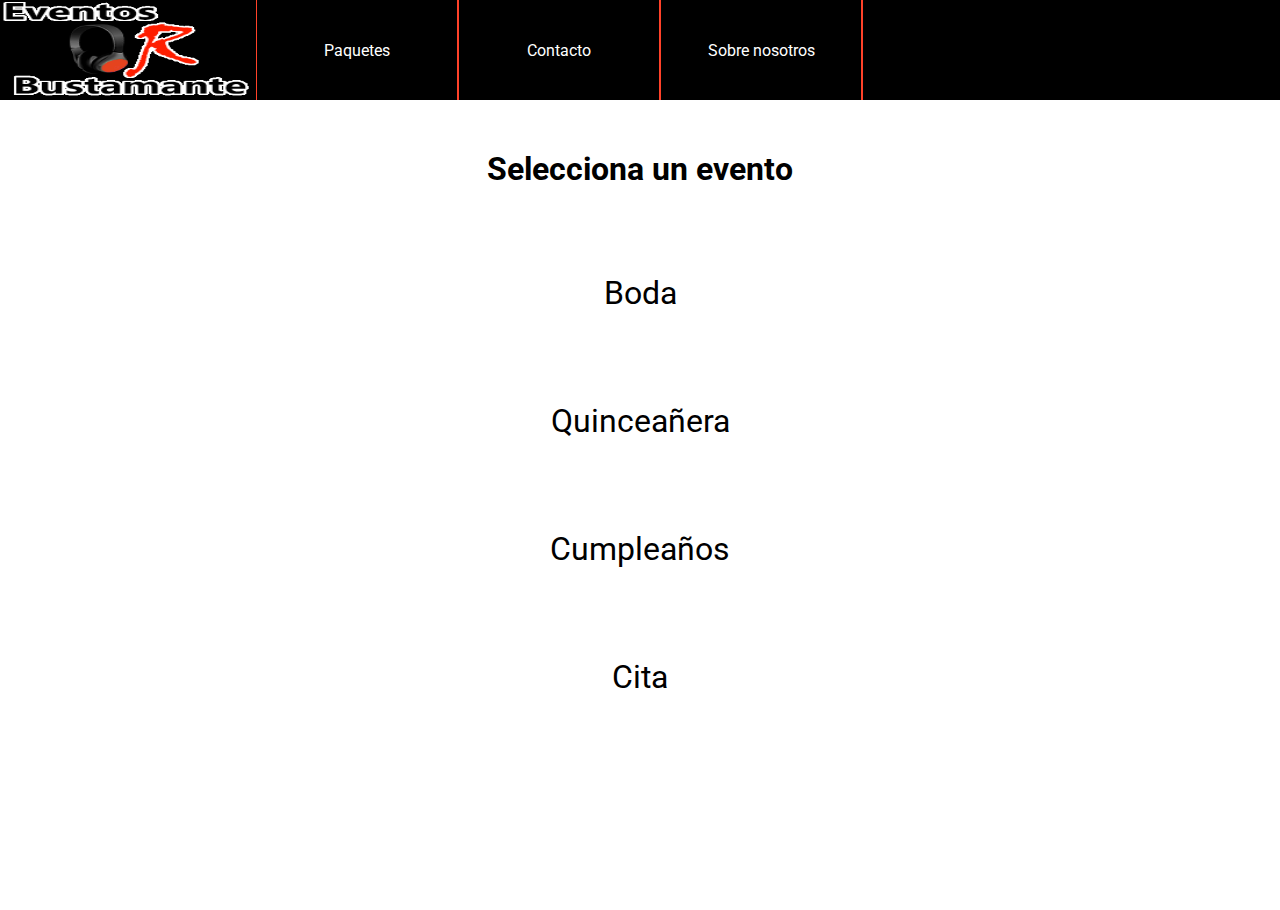
==== paquetes.html @ 444115a8 "ver 1.5" ====
<!DOCTYPE html>
<html>
<head>
	<link href='http://fonts.googleapis.com/css?family=Roboto' rel='stylesheet' type='text/css'>
	<link rel="stylesheet" type="text/css" href="css/paquetes.css">
	<meta charset="utf-8">
	<title>Paquetes</title>
</head>
<body>

	<div class="wrap">

		<nav>
			<a href="index.html" class="start-link">
				<img src="css/imagenes/icono.png" class="logo">
			</a>	 
			<a class="nav-link" href="">Paquetes</a>
			<a class="nav-link" href="">Contacto</a>
			<a class="nav-link" href="">Sobre nosotros</a>
		</nav>

		<p id='back'> &#8592; Volver al inicio </p>
		
		<div id="first">
			<h1 class="headline"> Selecciona un evento </h1>
			<ul>
				<li id="boda" >
					Boda
				</li>
				<li id="quinceañera" class="invisible">
					Quinceañera
				</li>
				<li id="cumpleaños" class="invisible">
					Cumpleaños
				</li>
				<li id="cita" class="invisible">
					Cita
				</li>
				<li id="conferencia" class="invisible">
					Conferencia
				</li>
			</ul>
		</div>

		<div id="people">
			<h1 class="headline"> Cantidad de personas </h1>
			<ul>
				<li id="people200" class="invisible">
					200
				</li>
				<li id="people150" class="invisible">
					150
				</li>
				<li id="people100" class="invisible">
					100
				</li>
				<li id="people50" class="invisible">
					50
				</li>
				<li id="people25" class="invisible">
					25
				</li>
			</ul>
		</div>

		<div id="paquetes">

			<h1 class="headline"> Elige un paquete </h1>

			<div id="bronze" class="package">

				<h2 class="tag bronze">Bronce</h2>

				<p class="tag-content">

					Plan basico
					
				</p>

				<p class="tag-footer">
					$1000++
				</p>
				
			</div>

			<div id="silver" class="package">

				<h2 class="tag silver">Plata</h2>

				<p class="tag-content">

					Plan avanzado
					
				</p>

				<p class="tag-footer">
					$10000++
				</p>
				
			</div>

			<div id="gold" class="package">

				<h2 class="tag gold">Oro</h2>

				<p class="tag-content">

					Plan de lujo
					
				</p>

				<p class="tag-footer">
					$100000++
				</p>
				
			</div>

		</div>

		<div id="final">

			<h1 id="final-headline"> </h1>

			<h2 id="price"> $100000++  </h2>

			<ul id="decoration-list"></ul>

			<ul id="food-list"></ul>

			<ul id="personal-list"></ul>
			
		</div>

	</div>

	<script type="text/javascript" src="scripts/eventos.js"></script>

</body>
</html>
---- css/paquetes.css ----
* {
	font-family: 'Roboto', sans-serif;
}

body {
	margin: 0;
}

nav {
	position: absolute;
	top: 0;
	left: 0;
	width: 100%;
	height: 100px;
	background-color: rgba(0,0,0,1);
	display: flex;
	justify-content: flex-start;
}

.nav-link {
	text-decoration: none;
	color: #fff;
	border:solid #ff4229;
	border-width: 0 1px 0 1px;
	height: 100%;
	width: 200px;
	display: flex;
	align-items: center;
	justify-content: center;
	transition: background-color 0.2s linear;
}

.start-link {
	width: 20%;
	height: 100%;
	min-width: 100px;
}

.logo {
	width: 98%;
	height: 98%;
}

.nav-link:hover {
	background-color: #152a3f;
}

.nav-link:first-of-type{
	border-width: 0 1px 0 2px;
}

.nav-link:last-of-type{
	border-width: 0 2px 0 1px;
}

.wrap {
	position: absolute;
	width: 100%;
}

#back {
	position: fixed;
	bottom:0;
	left: 5px;
	width: 150px;
	height: 40px;
	border: none;
	background-color: #fff;
	margin: 0;
	cursor: pointer;
	display: none;
	align-items: center;
	justify-content: center;
}

#back:hover{
	background-color: #171717;
	color: #fff;
}

#first {
	display: flex;
	align-items: center;
	flex-direction: column;
}

#people {
	display: none;
	align-items: center;
	flex-direction: column;
}

.headline {
	width: 100%;
	text-align: center;
	margin: 150px 0 0px 0;
}

ul {
	padding: 0;
	list-style: none;
	text-align: center;
}

li {
	display: none;
	position: relative;
	margin: 50px 0 50px 0;
	font-size: 200%;
	cursor: pointer;
	padding: 20px 30px 20px 30px;
}

li:hover{
	background-color: #171717;
	color: #fff;	
}

.invisible {
	opacity: 0;
}

.animate {
	animation: move 0.8s linear;
}

#paquetes {
	display: none;
	flex-wrap: wrap;
	justify-content: center;
}

.package {
	border-radius: 20px 20px 0 0;
	border: 2px solid #171717;
	margin: 10px;
}

.tag {
	height: 100px;
	width: 300px;
	margin: 0;
	display: flex;
	justify-content: center;
	align-items: center;
	position: relative;
	border-radius: 20px 20px 0 0;
}

.tag::before, .tag::after{
	content: '';
	position: absolute;
	bottom: 0;
	width: 50%;
	height: 40%;
	background-color: #fff;
}

.tag::before {
	left: 0;
	-webkit-clip-path: polygon(0 0, 0 100%, 100% 100%);
	clip-path: polygon(0 0, 0 100%, 100% 100%);
}

.tag::after {
	right: 0;
	-webkit-clip-path: polygon(100% 0, 0 100%, 100% 100%);
	clip-path: polygon(100% 0, 0 100%, 100% 100%);
}

.gold {
	background-color: #dbb235;
}

.silver {
	background-color: silver;
}

.bronze {
	background-color: #CD7F32;
}

.tag-content {
	width: 100%;
	text-align: center;
	height: 200px;
}

.tag-footer{
	width: 100%;
	text-align: center;
	padding: 10px 0 10px 0;
	background-color: #171717;
	color: #fff;
	margin: 0;
}

#final {
	display: none;
	flex-wrap: wrap;
	justify-content: center;
	align-items: center;
	height: 100vh;
}

#final-headline {
	margin: 150px 0 0px 0;
	width: 100%;
	text-align: center;
}

#price {
	color: #fff;
	background-color: #171717;
	width: 80%;
	height: 60px;
	display: flex;
	align-items: center;
	justify-content: center;
}

#final ul {
	position: relative;
	width: 80%;
	text-align: center;
	height: 300px;
	overflow-y: auto;
	margin: 30px;
	background-color: #e8e8e8;
	border:solid #171717 2px;
}

#final ul::-webkit-scrollbar{
	width: 10px;
	background-color: rgba(0,0,0,0.9);
	border-radius: 20px;
}

#final ul::-webkit-scrollbar-thumb{
	width: 10px;
	background-color: #d1d1d1;
	border-radius: 20px;
}

#final ul p {
	margin: 0;
	padding: 30px 0 30px 0;
	border:solid rgba(0,0,0,0.8);
	border-width: 0 0 2px 0;
	border-radius: 0 0 50px 50px;
}

@keyframes move {
	0% {
		opacity: 0;
		left: -30px;
	} 100% {
		opacity: 1;
		left: 0
	}
}

@media (max-width: 616px) {
	nav {
		height: 50px;
		font-size: 70%;
	}
	li {
		margin: 20px 0 20px 0;
		font-size: 100%;
		padding: 10px 15px 10px 15px;
	}
	#price {
		width: 100%;
		height: 30px;
		font-size: 80%;
	}
	.headline, #final-headline{
		font-size: 100%;
		margin: 80px 0 20px 0;
	}
	#final ul {
		margin: 20px 0 20px 0;
		font-size: 80%;
	}
	#final ul p {
		padding: 15px 0 15px 0;
	}
}
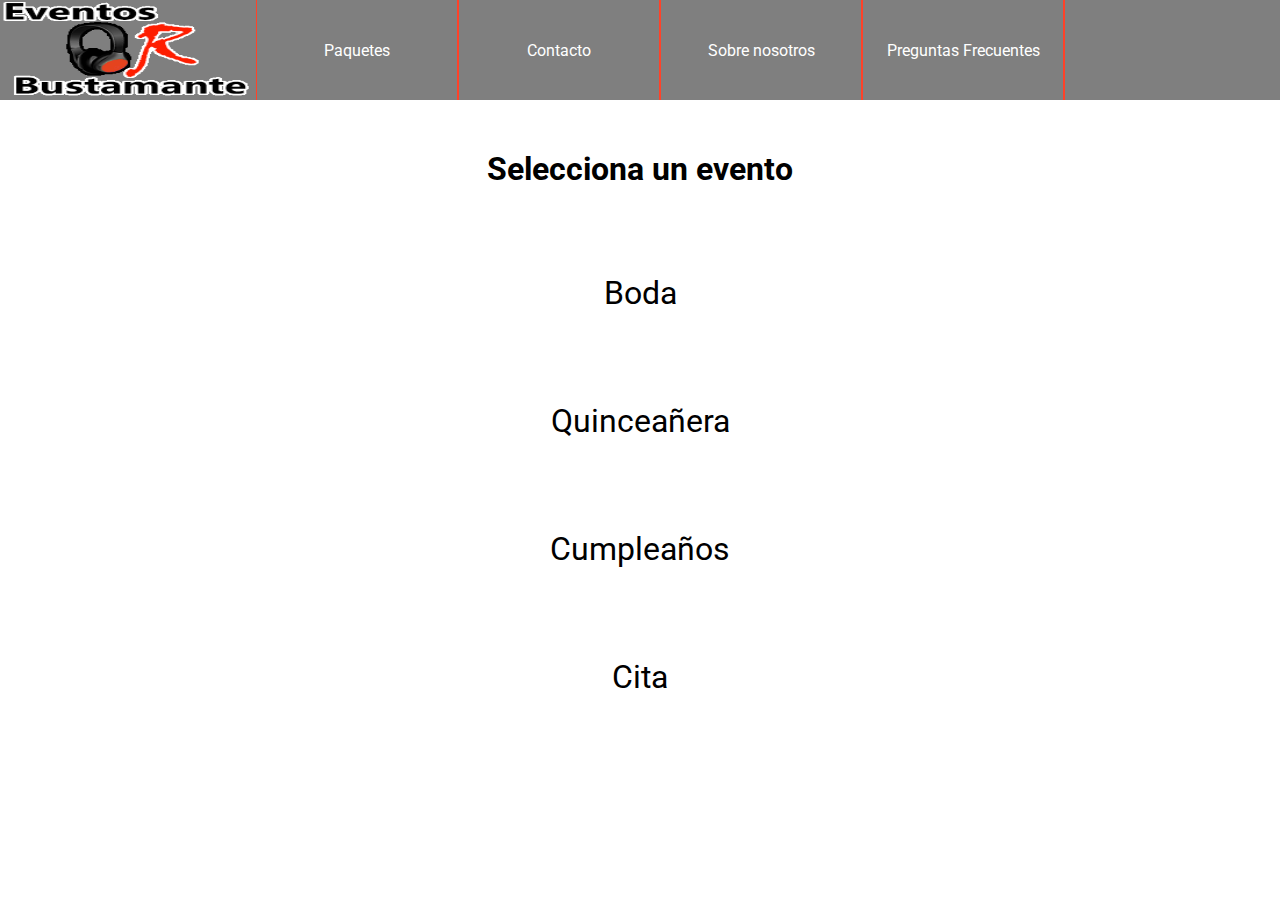
==== commit adc04381: "ver 1.7" ====
--- a/paquetes.html
+++ b/paquetes.html
@@ -8,15 +8,25 @@
 </head>
 <body>
 
-	<div class="wrap">
-
-		<nav>
+		<nav class="desktop-nav">
 			<a href="index.html" class="start-link">
 				<img src="css/imagenes/icono.png" class="logo">
 			</a>	 
-			<a class="nav-link" href="">Paquetes</a>
+			<a class="nav-link" href="paquetes.html">Paquetes</a>
 			<a class="nav-link" href="">Contacto</a>
 			<a class="nav-link" href="">Sobre nosotros</a>
+			<a class="nav-link" href="">Preguntas Frecuentes</a>
+			<div id="burger">
+				<span id="line1"></span>
+				<span id="line2"></span>
+				<span id="line3"></span>
+			</div>
+		</nav>
+		<nav id="mobile-nav">
+			<a class="nav-link-mobile" href="paquetes.html">Paquetes</a>
+			<a class="nav-link-mobile" href="">Contacto</a>
+			<a class="nav-link-mobile" href="">Sobre nosotros</a>
+			<a class="nav-link-mobile" href="">Preguntas Frecuentes</a>
 		</nav>
 
 		<p id='back'> &#8592; Volver al inicio </p>
@@ -131,8 +141,6 @@
 			
 		</div>
 
-	</div>
-
 	<script type="text/javascript" src="scripts/eventos.js"></script>
 
 </body>
--- a/css/paquetes.css
+++ b/css/paquetes.css
@@ -4,17 +4,67 @@
 
 body {
 	margin: 0;
-}
-
-nav {
+	overflow-x: hidden;
+}
+
+.desktop-nav {
 	position: absolute;
 	top: 0;
 	left: 0;
 	width: 100%;
 	height: 100px;
-	background-color: rgba(0,0,0,1);
+	background-color: rgba(0,0,0,0.5);
 	display: flex;
 	justify-content: flex-start;
+	z-index: 1000;
+}
+
+#mobile-nav {
+	display: flex;
+	flex-direction: column;
+	align-items: center;
+	justify-content: center;
+	position: absolute;
+	top: 0;
+	right: 0;
+	height: 90vh;
+	margin: 10vh 0 0 0;
+	width: 50%;
+	background-color: rgba(0,0,0,0.5);
+	z-index: 2000;
+	transform: translateX(100%);
+	transition: transform 0.5s linear; 
+}
+
+.nav-link-mobile {
+	color: #fff;
+	text-decoration: none;
+	margin: 20px 0 20px 0;
+}
+
+.nav-link-mobile:hover {
+	color: #ff4229;
+}
+
+#burger {
+	position: absolute;
+	right: 10px;
+	top: 0;
+	height: 100%;
+	width: 100px;
+	display: none;
+	flex-direction: column;
+	align-items: center;
+	justify-content: center;
+	cursor: pointer;
+}
+
+#burger span {
+	width: 50%;
+	height: 2px;
+	background-color: #ff4229;
+	content: '';
+	margin: 5px 0 5px 0;
 }
 
 .nav-link {
@@ -51,11 +101,6 @@
 
 .nav-link:last-of-type{
 	border-width: 0 2px 0 1px;
-}
-
-.wrap {
-	position: absolute;
-	width: 100%;
 }
 
 #back {
@@ -260,11 +305,19 @@
 	}
 }
 
+@media (max-width: 800px) {
+	.desktop-nav {
+		height: 10vh;
+	}
+	#burger {
+		display: flex;
+	}
+	.nav-link {
+		display: none;
+	}
+}
+
 @media (max-width: 616px) {
-	nav {
-		height: 50px;
-		font-size: 70%;
-	}
 	li {
 		margin: 20px 0 20px 0;
 		font-size: 100%;
